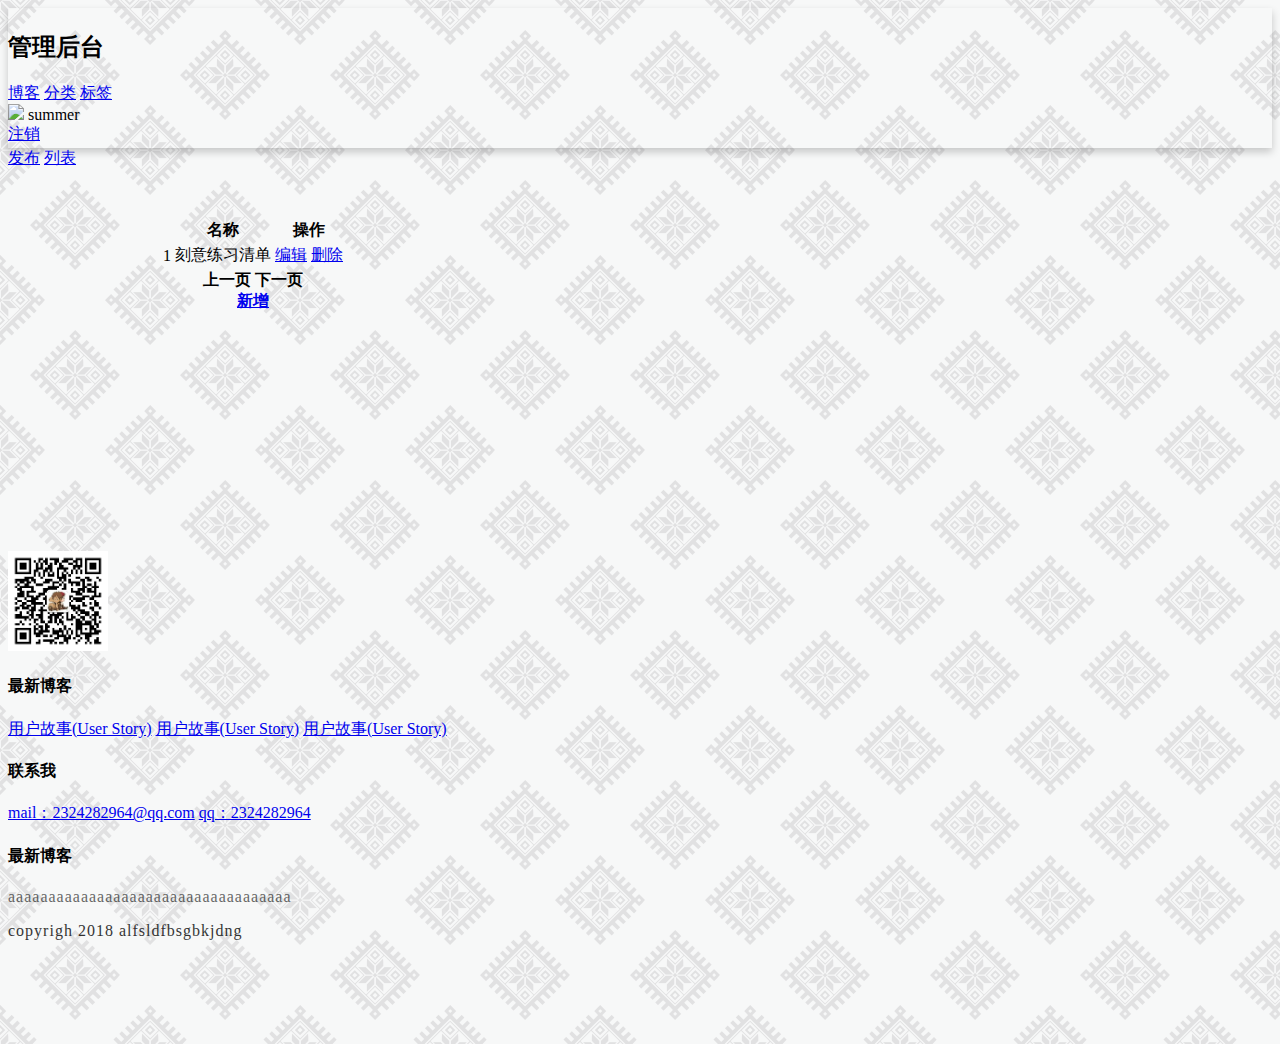
==== src/main/resources/templates/admin/types.html @ ea912506 "登录ok， 博客ok 分类type返回500" ====
<!DOCTYPE html>
<html lang="en" xmlns:th="http://www.w3.org/1999/xhtml">
<head th:replace="admin/_fragments :: head(~{::title})">
    <meta charset="UTF-8">
    <meta name="viewport" content="width=device-width,initial-scale=1.0">
    <title>分类管理</title>
    <link rel="stylesheet" href="https://cdn.jsdelivr.net/npm/semantic-ui@2.4.2/dist/semantic.min.css">
    <link rel="stylesheet" href="../../static/css/me.css">
</head>
<body>
  <!--导航-->
    <nav th:replace="admin/_fragments :: menu(2)" class="ui inverted attached segment m-padded-tb-mini m-shadow-small">
        <div class="ui container">
            <div class="ui inverted secondary stackable menu">
                <h2 class="ui teal header item">管理后台</h2>
                <a href="#" class="m-item item m-mobile-hide"><i class="mini home icon"></i>博客</a>
                <a href="#" class="m-item item m-mobile-hide"><i class="mini idea icon"></i>分类</a>
                <a href="#" class="m-item item m-mobile-hide"><i class="mini tags icon"></i>标签</a>
                <div class="right m-item m-mobile-hide menu">
                    <div class="ui dropdown item">
                        <div class="text">
                            <img class="ui avatar image" src="https://picsum.photos/100/100?image=1001">
                            summer
                        </div>
                        <i class="dropdown icon"></i>
                        <div class="menu">
                            <a href="#" class="item">注销</a>
                        </div>
                    </div>
                </div>
            </div>
        </div>
        <a href="#" class="ui menu toggle black button m-right-top m-mobile-show">
            <i class="sidebar icon"></i>
        </a>
     </nav>
  <!--二级导航-->
  <div class="ui attached pointing menu">
      <div class="ui container">
          <div class="right menu">
              <a href="#" class="item">发布</a>
              <a href="#" class="teal active  item">列表</a>
          </div>
      </div>
  </div>

<!--中间内容-->
    <div class="m-container-small  m-padded-tb-big">
       <div class="container">
           <table class="ui celled table">
               <thead>
               <tr >
                   <!--前面空一列用来显示下面的序号-->
                   <th></th>
                   <th>名称</th>
                   <th>操作</th>
               </tr>
               </thead>
               <tbody>
               <tr th:each = "type,iterStar : ${page.content}">
                   <td th:text="${iterStar.count}">1</td>
                   <td th:text="${type.name}">刻意练习清单</td>
                   <td>
                       <a href="#" th:href="@{/admin/types/{id}/input({id=${type.id})}" class="ui mini teal basic button">编辑</a>
                       <a href="#" th:href="@{/admin/types/{id}/delete({id=${type.id})}" class="ui mini red basic button">删除</a>
                   </td>
               </tr>
               </tbody>
               <tfoot>
               <tr>
                   <!--将6列单元格合并-->
                   <th colspan="6">
                       <!--翻页-->
                       <div class="ui mini pagination menu">
                           <a th:href="@{/admin/types(page=${page.number}-1)}" class="item">上一页</a>
                           <a th:href="@{/admin/types(page=${page.number}+1)}" class="item">下一页</a>
                       </div>
                       <a href="#" th:href="@{/admin/types/input}" class="ui mini right floated  teal basic button">新增</a>
                   </th>
               </tr>
               </tfoot>
           </table>
       </div>
    </div>



  <br>
  <br><br>
  <br><br>
  <br>


<!--底部footer-->
    <footer th:replace="admin/_fragments :: footer" class="ui inverted vertical segment m-padded-tb-massive">
        <!--居中-->
       <div class="ui center aligned container">
            <div class="ui inverted divided stackable grid">
                <div class="three wide column">
                    <div class="ui inverted link list">
                    <div class="item">
                       <img src="../../static/images/weixin.png" class="ui rounded image" style="width:100px ">
                    </div>
                  </div>
                </div>
                <div class="three wide column">
                    <h4 class="ui inverted header">最新博客</h4>
                    <div class="ui inverted link list">
                        <a href="#" class="item">用户故事(User Story)</a>
                        <a href="#" class="item">用户故事(User Story)</a>
                        <a href="#" class="item">用户故事(User Story)</a>

                    </div>
                </div>
                <div class="three wide column">
                    <h4 class="ui inverted header">联系我</h4>
                    <div class="ui inverted link list">
                        <a href="#" class="item">mail：2324282964@qq.com</a>
                        <a href="#" class="item">qq：2324282964</a>


                    </div>
                </div>
                <div class="seven wide column">
                    <h4 class="ui inverted header">最新博客</h4>
                    <p class="m-text-thin m-text-space m-opacity-tiny">aaaaaaaaaaaaaaaaaaaaaaaaaaaaaaaaaaa</p>
                </div>
            </div>
            <div class="ui inverted secion divider"></div>
            <p class="m-text-thin m-text-space m-opacity-mini" >copyrigh 2018 alfsldfbsgbkjdng</p>
        </div>


    </footer>

  <script src="https://cdn.jsdelivr.net/npm/jquery@3.2/dist/jquery.min.js"></script>
  <script src="https://cdn.jsdelivr.net/npm/semantic-ui@2.4.2/dist/semantic.min.js"></script>
  <script>
      <!--导航页手机适配-->
    $('.menu.toggle').click(function () {
        $('.m-item').toggleClass('m-mobile-hide');
    });
      $('.ui.dropdown').dropdown({
          on:'hover'
      //    这个js默认的是点击，与前面提示框的默认是不一样的
      });
  </script>
</body>
</html>
---- src/main/resources/static/css/me.css ----
body{
    background:url("../images/beijing.png") ;
}
.m-padded-mini{
    padding: 0.2em !important;
}
.m-padded-tiny{
    padding: 0.3em !important;
}
.m-padded{
    padding: 1em !important;
}
.m-padded-tb-mini{
    padding-top: 0.2em !important;
    padding-bottom:0.2em !important ;
}
.m-padded-tb-tiny{
    padding-top: 0.3em !important;
    padding-bottom:0.3em !important ;
}
.m-padded-tb-small{
    padding-top: 0.5em !important;
    padding-bottom:0.5em !important ;
}
.m-padded-tb-massive{
    padding-top: 5em !important;
    padding-bottom:5em !important ;
}
.m-padded-tb-huge{
    padding-top: 4em !important;
    padding-bottom:4em !important ;
}
.m-padded-tb-big{
    padding-top: 3em !important;
    padding-bottom:3em !important ;
}
.m-padded-tb-large{
    padding-top: 2em !important;
    padding-bottom:2em !important ;
}
.m-padded-tb{
    padding-top: 1em !important;
    padding-bottom:1em !important ;
}
.m-padded-lr-responsive{
    padding-left: 4em !important;
    padding-right: 4em !important;
}
/*---------text-----------*/

.m-text{
    font-weight:300 !important;
    letter-spacing: 1px !important;
    line-height: 1.8 !important;
}
.m-text-thin{
    font-weight:300 !important;
}
.m-text-space{
    letter-spacing: 1px !important;
}
.m-text-lined{
    line-height: 1.8 !important;
}
/*透明度*/
.m-opacity-mini{
    opacity: 0.8 !important;
}
.m-opacity-tiny{
    opacity: 0.6 !important;
}


/*--------display-----------*/
.m-inline-block{
    display: inline-block !important;
}
.m-container{
    max-width: 72em !important;
    margin: auto !important;
}
.m-container-small{
    max-width: 60em !important;
    margin: auto !important;
}

/*margain*/
.m-margain-tb-tiny{
    margin-top: 0.3em !important;
    margin-bottom: 0.3em !important;
}
.m-margain-top-small{
    margin-top: 0.5em !important;
}
.m-margain-top{
    margin-top: 1em !important;
}
.m-margain-top-large{
    margin-top: 2em !important;
}
.m-margain-bottom-small{
    margin-bottom: 0.5em !important;
}

/*color*/
.m-black{
    color: #333 !important;
}


/*位置*/
.m-right-top{
    position: absolute;
    top: 0;
    right: 0;
}
.m-fixed{
    position: fixed !important;
    z-index: 1 !important;
}
.m-right-bottom{
    bottom: 0 !important;
    right: 0 !important;
}

.m-mobile-show{
    display: none !important;
}
@media screen and (max-width: 768px){
    .m-mobile-hide{
        display:none !important;
    }
    .m-mobile-show{
        display: block !important;
    }
    .m-padded-lr-responsive{
        padding-left:0 !important;
        padding-right: 0 !important;
    }
    .m-mobile-wide{
        width:100% !important;
    }
    .m-mobile-lr-clear{
        padding-left:0 !important;
        padding-right: 0 !important;
    }
}

/*----------阴影-----------*/
.m-shadow-small{
    -webkit-box-shadow:0 4px 8px rgba(0,0,0,0.2) !important;
    box-shadow: 0 4px 8px rgba(0,0,0,0.2) !important;
}
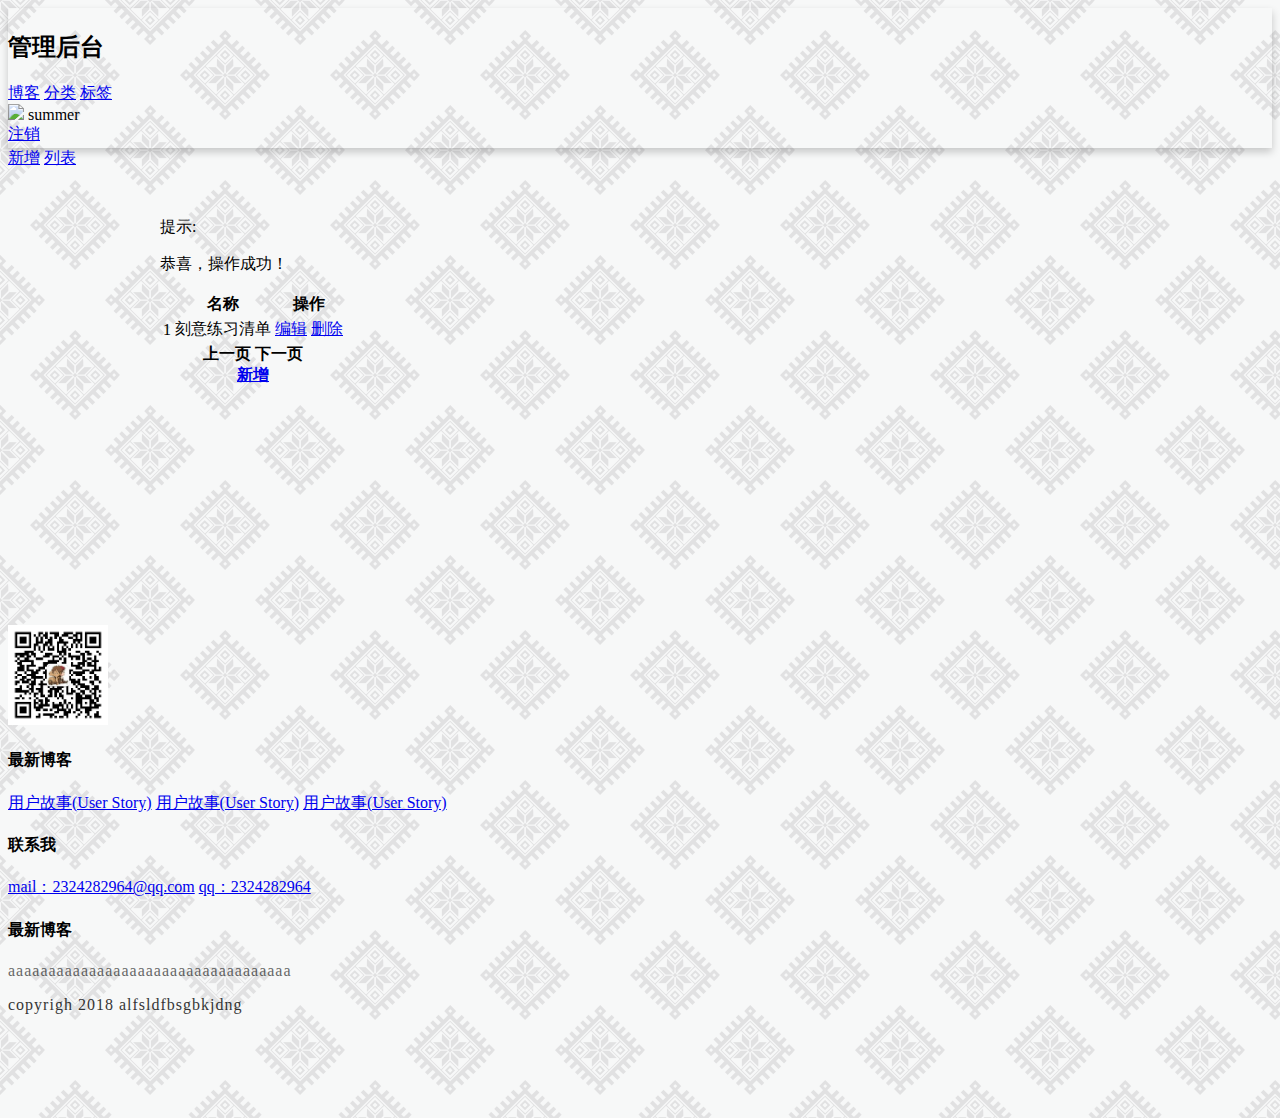
==== commit 1b20ce49: "分类管理完成" ====
--- a/src/main/resources/templates/admin/types.html
+++ b/src/main/resources/templates/admin/types.html
@@ -38,8 +38,8 @@
   <div class="ui attached pointing menu">
       <div class="ui container">
           <div class="right menu">
-              <a href="#" class="item">发布</a>
-              <a href="#" class="teal active  item">列表</a>
+              <a href="#" th:href="@{/admin/types/input}" class="item">新增</a>
+              <a href="#" th:href="@{/admin/types}" class="teal active  item">列表</a>
           </div>
       </div>
   </div>
@@ -47,6 +47,11 @@
 <!--中间内容-->
     <div class="m-container-small  m-padded-tb-big">
        <div class="container">
+           <div class="ui success message" th:unless="${#strings.isEmpty(message)}">
+               <i class="close icon"></i>
+               <div class="header">提示:</div>
+               <p th:text="${message}">恭喜，操作成功！</p>
+           </div>
            <table class="ui celled table">
                <thead>
                <tr >
@@ -61,19 +66,19 @@
                    <td th:text="${iterStar.count}">1</td>
                    <td th:text="${type.name}">刻意练习清单</td>
                    <td>
-                       <a href="#" th:href="@{/admin/types/{id}/input({id=${type.id})}" class="ui mini teal basic button">编辑</a>
-                       <a href="#" th:href="@{/admin/types/{id}/delete({id=${type.id})}" class="ui mini red basic button">删除</a>
+                       <a href="#" th:href="@{/admin/types/{id}/input(id=${type.id})}" class="ui mini teal basic button">编辑</a>
+                       <a href="#" th:href="@{/admin/types/{id}/delete(id=${type.id})}" class="ui mini red basic button">删除</a>
                    </td>
                </tr>
                </tbody>
                <tfoot>
                <tr>
                    <!--将6列单元格合并-->
-                   <th colspan="6">
+                   <th colspan="6" >
                        <!--翻页-->
-                       <div class="ui mini pagination menu">
-                           <a th:href="@{/admin/types(page=${page.number}-1)}" class="item">上一页</a>
-                           <a th:href="@{/admin/types(page=${page.number}+1)}" class="item">下一页</a>
+                       <div class="ui mini pagination menu" th:if="${page.totalPages}>1">
+                           <a th:href="@{/admin/types(page=${page.number}-1)}" class="item" th:unless="${page.first}">上一页</a>
+                           <a th:href="@{/admin/types(page=${page.number}+1)}" class="item" th:unless="${page.last}">下一页</a>
                        </div>
                        <a href="#" th:href="@{/admin/types/input}" class="ui mini right floated  teal basic button">新增</a>
                    </th>
@@ -133,8 +138,11 @@
 
     </footer>
 
+  <!--/*/<th:block th:replace="admin/_fragments :: script">/*/-->
   <script src="https://cdn.jsdelivr.net/npm/jquery@3.2/dist/jquery.min.js"></script>
   <script src="https://cdn.jsdelivr.net/npm/semantic-ui@2.4.2/dist/semantic.min.js"></script>
+  <!--/*/</th:block>/*/-->
+
   <script>
       <!--导航页手机适配-->
     $('.menu.toggle').click(function () {
@@ -144,6 +152,15 @@
           on:'hover'
       //    这个js默认的是点击，与前面提示框的默认是不一样的
       });
+  //    消息提示关闭初始化
+  //     message后面一定要加空格，原因未知
+      $('.message .close')
+          .on('click', function () {
+              $(this)
+                  .closest('.message')
+                  .transition('fade');
+          });
+
   </script>
 </body>
 </html>